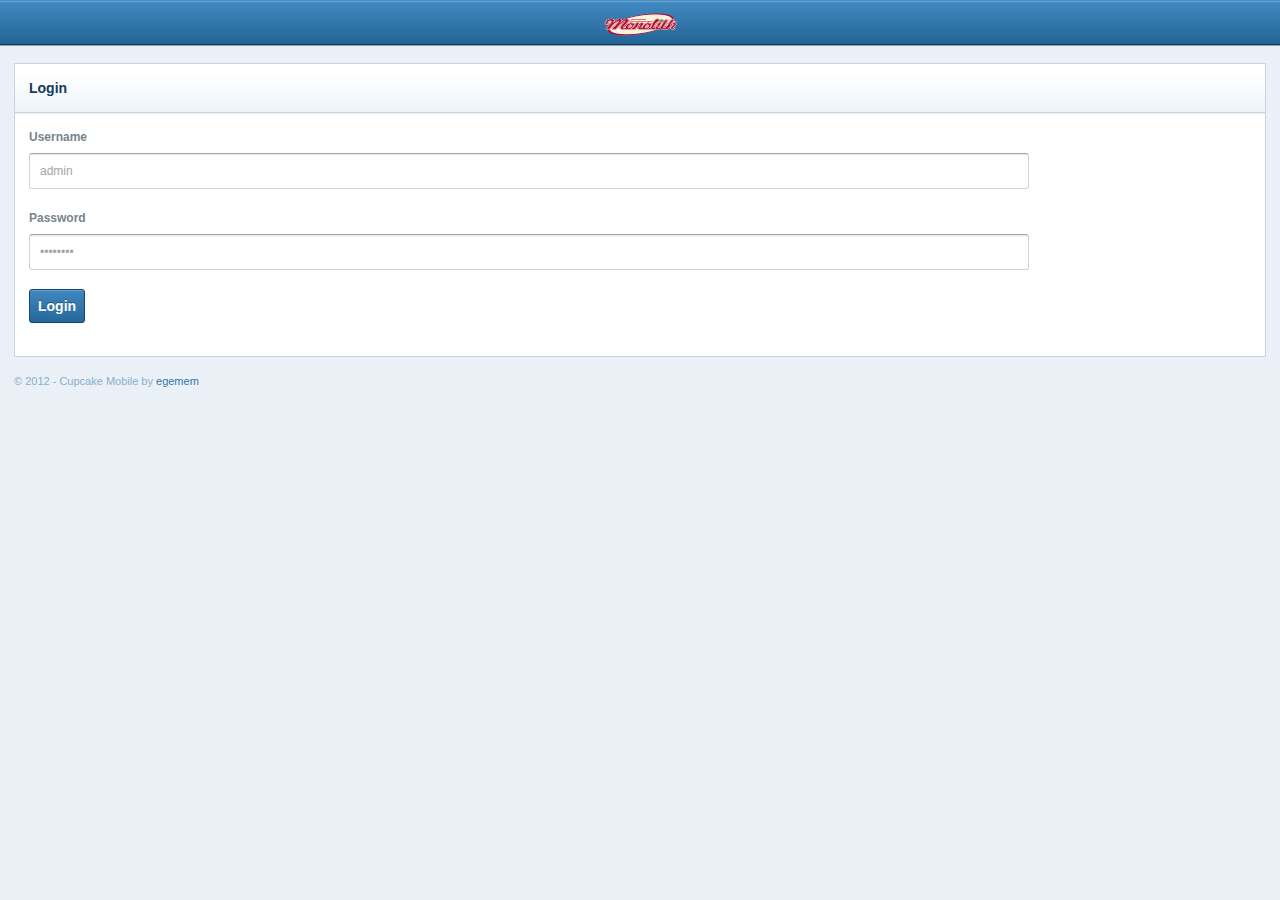
==== index.html @ 6cf37da2 "mobile" ====
<!DOCTYPE html PUBLIC "-//W3C//DTD XHTML 1.0 Transitional//EN" "http://www.w3.org/TR/xhtml1/DTD/xhtml1-transitional.dtd">
<html xmlns="http://www.w3.org/1999/xhtml">
<head>
<meta http-equiv="Content-Type" content="text/html; charset=utf-8" />

<title>Cupcake Admin Mobile</title>
  <meta name="viewport" content="width=device-width,initial-scale=1" />

    <link rel="stylesheet" type="text/css" href="style/reset.css" /> 
    <link rel="stylesheet" type="text/css" href="style/root.css" /> 
    
    <script type="text/javascript" src="js/jquery.min.js"></script>
    <script type="text/javascript" src="js/toogle.js"></script>
    
</head>
<body>


	
    <!-- start header -->
    	<div id="header">
         <a href="#"><img src="img/logo.png" width="77" height="24" alt="logo" class="logo" /></a>
        <div class="clear"></div>
        </div>
    <!-- end header -->
    
    
    <!-- start page -->
    <div class="page">
    
    		
            <div class="simplebox">
            	<h1 class="titleh">Login</h1>
                <div class="content">
                	
                  <form id="form1" name="form1" method="post" action="main.html">
                  		
                    <div class="form-line">
                   	  <label class="st-label">Username</label>
                      <input type="text" name="textfield" id="textfield"  style=" width:80%;" value="admin" />
                    </div>
                  		
                    <div class="form-line">
                   	  <label class="st-label">Password</label>
                      <input type="password" name="textfield" id="textfield2"  style=" width:80%;" value="password"/>
                    </div>
                  		
                    
                    <div class="form-line">
                    <input type="submit" name="button" id="button" value="Login" class="submit-button" />
                    </div>

                  </form>
                  
                </div>
      </div>
            
            
            
            
            
            
            
            <!-- start footer -->
            <div class="footer">
            © 2012 - Cupcake Mobile by <a href="http://themeforest.net/user/egemem" target="_blank">egemem</a>
            </div>
            <!-- end footer -->
            
            
    
    <div class="clear"></div>
    </div>
    <!-- end page -->
	
    
    
    
    
</body>
</html>
---- style/root.css ----
/*================================================================================
	Item Name: Cupcake Mobile
	Description: User-Friendly Admin Template
	Author: Egemen Kapusuz
	Author URL: http://www.themeforest.net/user/egemem
	License: http://www.gnu.org/licenses/gpl-3.0.html

	1.	GENERAL
	2.	TYPOGRAPHY
	3.	HEADER
	4.	PROFILE BOX
	5.	MENU
	6.	FOOTER
	7.	FORM ELEMENTS
	8.	STATISTICS
	9.	GALLERY
	10.	LIST MENU
	11.	ERROR PAGE
	12.	ALERT BOXES
	13.	TABLE
	14.	SEARCH BOX

================================================================================*/


/*==============================================================================*/
/*	1.	GENERAL
/*==============================================================================*/
body{
	background:url(../img/bodybg.png);
	font-size:12px;
	color:#78858D;
	line-height:20px;
	font-family:Arial, Helvetica, sans-serif;}
a{ color:#3175AA;}

a:hover{ color:#333;}
.page{
	padding:17px 14px;}
.simplebox{
	margin-bottom:14px;}
.simplebox .titleh{
	background:#fff url(../img/gra-linear.png) repeat-x bottom;
	color:#133D59;
	padding:14px 14px;
	border:1px solid #C1D6E6;
	border-bottom:none;
	font-size:14px;}
.content{
	background:#fff url(../img/dto-gray.png) repeat-x top;
	border-top:1px solid #92B8D3;
	border:1px solid #C1D6E6;
	padding:14px;}
.contentBox{
	background:#fff url(../img/dto-gray.png) repeat-x top;
	border-top:1px solid #92B8D3;
	border:1px solid #C1D6E6;
	padding:14px;
	display:none;}

.topbutton{
	border:1px solid #92B8D3;
	margin-bottom:20px;
	border-radius:4px;
	text-align:center;
	background:#fff url(../img/gra-linear.png) repeat-x bottom;}
.topbutton a{
	display:block;
	padding:13px;
	font-weight:bold;}
.topbutton span{
	background:url(../img/page-top.png) no-repeat left;
	padding:0px 20px;}
.topbutton a:hover{
	color:#17486C;}

/*==============================================================================*/
/*	2.	TYPOGRAPHY
/*==============================================================================*/
h1{
	font-size:21px;
	color:#2C6DA3;
	padding:7px 0 13px 0;}
h2{
	font-size:19px;
	color:#2C6DA3;
	padding:7px 0 13px 0;}
h3{
	font-size:17px;
	color:#2C6DA3;
	padding:7px 0 13px 0;}
h4{
	font-size:15px;
	color:#2C6DA3;
	padding:7px 0 13px 0;}
h5{
	font-size:13px;
	color:#2C6DA3;
	padding:7px 0 13px 0;}

blockquote{
	background:#FFF9DB;
	border:1px solid #F3D97E;
	border-left:7px solid #F3D97F;
	font-size:12px;
	color:#988833;
	line-height:17px;
	padding:10px;
	margin:13px 0px;
	border-radius:3px;}

.list-plus{
	color:#64727C;
	padding:5px 10px;}
	
.list-plus li{
	display:block;
	background:url(../img/icons/mini/plus.gif) no-repeat left 7px;
	padding-left:13px;
	line-height:17px;
	padding-top:2px;
	padding-bottom:8px;}

.list-arrow{
	color:#64727C;
	padding:5px 10px;}
	
.list-arrow li{
	display:block;
	background:url(../img/icons/mini/arrow.png) no-repeat left 7px;
	padding-left:13px;
	line-height:17px;
	padding-top:2px;
	padding-bottom:8px;}

/*==============================================================================*/
/*	3.	HEADER
/*==============================================================================*/
#header{
	background:url(../img/header-bg.png) repeat-x bottom;
	height:46px;
	position:relative;
	text-align:center;}
#header .logo{
	margin-top:12px;}

#header .button{
	display:block;
	background:url(../img/header-button.png) no-repeat 0px 0px;
	width:34px;
	position:absolute;
	height:23px;
	padding-top:9px;}
#header .button:hover{
	background:url(../img/header-button.png) no-repeat 0px -32px;}
#header .button:active{
	background:url(../img/header-button.png) no-repeat 0px -64px;}
.back{
	top:7px;
	left:9px;}
.search{
	right:46px;
	top:7px;}
.create{
	top:7px;
	right:9px;}

/*==============================================================================*/
/*	4.	PROFILE BOX
/*==============================================================================*/
.profilebox{
	background:#fff url(../img/gra-linear.png) repeat-x bottom;
	border:1px solid #C1D6E6;
	font-size:14px;
	border-radius:3px;
	padding:12px 10px;
	color:#143D5B;
	position:relative;
	line-height:19px;
	margin-bottom:14px;}
.profilebox .avatar{
	float:left;
	margin-right:8px;}
.profilebox .logout{
	position:absolute;
	width:30px;
	height:30px;
	background:url(../img/close-icon.png) no-repeat center;
	text-indent:-9999px;
	right:8px;
	top:8px;}
.profilebox .logout:hover{
	background:url(../img/close-icon2.png) no-repeat center;}

/*==============================================================================*/
/*	5.	MENU
/*==============================================================================*/
#menu{
	border-top:1px solid #C1D6E6;
	padding-bottom:14px;
	font-size:14px;}
#menu li{
	display:block;
	border:1px solid #C1D6E6;
	border-top:none;
	background:#fff;
	position:relative;}
#menu li a{
	display:block;
	position:relative;
	padding:17px;
	color:#154364;
	font-weight:bold;
	padding-left:54px;
	padding-right:15px;}
#menu li .m-icon{
	position:absolute;
	left:14px;
	top:15px;}
#menu li a b{
	display:block;
	font:bold 14px Arial, Helvetica, sans-serif;
	background:url(../img/arrow-ts.png) no-repeat right;}
#menu li a:hover{
	background:#4088C0 url(../img/menu-hover.png) repeat-x bottom;
	color:#4088C0;}
#menu li a:hover b{
	background:url(../img/arrow-ts-hover.png) no-repeat right;
	color:#fff;}
#menu li a span{
	font-weight:bold;
	color:#fff;
	background:#3277AB;
	padding:3px 5px;
	border-radius:2px;
	margin-left:10px;}
#menu li a:hover span{
	background:#EAF0F6;
	color:#3277AB;}
#menu li a .red{
	background:#E76463;}

/*==============================================================================*/
/*	6.	FOOTER
/*==============================================================================*/
.footer{
	color:#86AECD;
	font-size:11px;}



/*==============================================================================*/
/*	7.	FORM ELEMENTS
/*==============================================================================*/
label{ margin-right:7px;}

input, select, textarea{
	border:1px solid #D1D3D3;
	border-top:1px solid #A5A6A6;
	color:#A5A5A5;
	font:12px Arial, Helvetica, sans-serif;
	background:#fff url(../img/input-bg.png) repeat-x top;
	border-radius:3px;
	padding:10px;
	margin-right:7px;}
.form-line{
	padding-bottom:19px;}
.camera{
	padding-bottom:19px;
	margin-left:auto; 
	margin-right:auto; 
	width:260px;}
.cameraFrame{
	width:340px;
	height:260px}
.st-label{
	display:block;
	font-weight:bold;
	padding-bottom:6px;}

.buton{
	margin-left:40%;
	font:14px Arial, Helvetica, sans-serif;
	color:#FFFFFF;
	border:1px solid #17486C;
	font-weight:bold;
	text-shadow: 0px -1px #1C5580;
	padding:8px;
	border-radius:3px;
	background:#246597 url(../img/blue-button.png) repeat-x top;}
.buton:hover{
	border:1px solid #113753;}
.buton:active{
	box-shadow: inset 0 0 0.5em #17486C;}

.submit-button{
	font:14px Arial, Helvetica, sans-serif;
	color:#FFFFFF;
	border:1px solid #17486C;
	font-weight:bold;
	text-shadow: 0px -1px #1C5580;
	padding:8px;
	border-radius:3px;
	background:#246597 url(../img/blue-button.png) repeat-x top;}
.submit-button:hover{
	border:1px solid #113753;}
.submit-button:active{
	box-shadow: inset 0 0 0.5em #17486C;}
.reset-button{
	font:14px Arial, Helvetica, sans-serif;
	color:#17476C;
	border:1px solid #A3BDD3;
	font-weight:bold;
	text-shadow: 0px -1px #fff;
	padding:8px;
	border-radius:3px;
	background:#fff url(../img/reset-button.png) repeat-x bottom;}
.reset-button:hover{
	border:1px solid #88AAC6;}
.reset-button:active{
	box-shadow: inset 0 0 0.5em #A3BDD3;}

/*==============================================================================*/
/*	8.	STATISTICS
/*==============================================================================*/
.statistics{ padding:0;}
.statistics li{
	border-bottom:1px solid #E3EBF3;
	padding:12px 14px;
	display:block;
	position:relative;}
.statistics li p{
	display:block;
	position:absolute;
	text-align:right;
	right:14px;
	top:12px;}
.statistics .green{ color:#308359;}
.statistics .blue{ color:#4B789A;}
.statistics .red{ color:#CD6557;}

/*==============================================================================*/
/*	9.	GALLERY
/*==============================================================================*/
.get-photo{
	border-bottom:1px solid #E3EBF3;
	padding:10px 0px;}
.get-photo img{
	float:left;
	width:44px;
	height:33px;
	margin-right:8px;}

/*==============================================================================*/
/*	10.	LIST MENU
/*==============================================================================*/
.list-menu{
	border-top:1px solid #C1D6E6;
	padding-bottom:14px;
	font-size:12px;}
.list-menu li{
	display:block;
	border:1px solid #C1D6E6;
	border-top:none;
	background:#fff;}
.list-menu li a{
	display:block;
	position:relative;
	padding:14px;
	color:#154364;
	font-weight:bold;
	padding-left:15px;
	padding-right:15px;}
.list-menu li a b{
	background:url(../img/arrow-ts.png) no-repeat right;
	padding-right:19px;
	display:block;
	font:bold 12px Arial, Helvetica, sans-serif;
	line-height:23px;}
.list-menu li a:hover{
	background:#4088C0 url(../img/menu-hover.png) repeat-x bottom;
	color:#4088C0;}
.list-menu li a:hover b{
	background:url(../img/arrow-ts-hover.png) no-repeat right;
	color:#fff;}
.list-menu li a span{
	font-weight:bold;
	color:#fff;
	background:#3277AB;
	padding:3px 5px;
	border-radius:2px;
	margin-left:10px;}
.list-menu li a:hover span{
	background:#EAF0F6;
	color:#3277AB;}
.list-menu a .red{
	background:#E76463;}

/*==============================================================================*/
/*	11.	ERROR PAGE
/*==============================================================================*/
.error-page{
	text-align:center;
	color:#78858C;}
.error-page h3{
	color:#E76463;
	font-size:14px;
	line-height:21px;
	padding:10px 0px;}
.error-page p{
	border-top:1px solid #E3EBF3;
	border-bottom:1px solid #E3EBF3;
	padding:10px 0px;}
.error-page .buttons{
	padding:20px 0px;}

/*==============================================================================*/
/*	12.	ALERT BOXES
/*==============================================================================*/
.albox{
	font-size:12px;
	line-height:17px;
	box-shadow:0px 1px 0px 0px #F7F7F7;
	position:relative;
	margin:15px 0px;
	padding:14px 42px;
	border-radius:2px;}
.albox .close{
	display:block;
	position:absolute;
	width:30px;
	height:30px;
	text-indent:-9999px;
	right:0;
	top:0;
	background:url(../img/icons/mini/close-opacity-21.png) no-repeat center;}
.albox .close:hover{
	background:url(../img/icons/mini/close-opacity-42.png) no-repeat center;}
.albox .icon{
	position:absolute;
	left:14px;
	top:14px;}
.warningbox{
	background:#FFF8D8 url(../img/icons/error/error.png) no-repeat 14px 14px;
	border:1px solid #F3D97E;
	color:#A68510;}
.succesbox{
	background:#EBF9E2 url(../img/icons/error/accept.png) no-repeat 14px 14px;
	border:1px solid #BEE4A5;
	color:#658C2C;}
.informationbox{
	background:#E9F3F8 url(../img/icons/error/help.png) no-repeat 14px 14px;
	border:1px solid #BBD7E4;
	color:#3876C6;}
.errorbox{
	background:#F8E9E9 url(../img/icons/error/cross.png) no-repeat 14px 14px;
	border:1px solid #E4BBBC;
	color:#BF2C11;}

/*==============================================================================*/
/*	13.	TABLE
/*==============================================================================*/
.tabledata{
	width:100%;
	border:1px solid #C1D6E6;
	background:#fff;}
.tabledata th, .tabledata td{
	border:1px solid #C1D6E6;
	padding:5px;}
.tabledata tbody{border:1px solid #C1D6E6;}
.tabledata thead{
	background:#fff url(../img/gra-linear-with-dot.png) repeat-x bottom;
	border-bottom:1px solid #C1D6E6;
	text-align:left;}

/*==============================================================================*/
/*	14.	SEARCH BOX
/*==============================================================================*/
.searchbox{
	position:relative;
	background:#fff url(../img/gra-linear-with-dot.png) repeat-x bottom;
	border-bottom:1px solid #C1D6E6;
	padding:14px;
	display:none;}
.searchbox form{}
.searchbox .txtbox{
	font:bold 14px Arial, Helvetica, sans-serif;
	width:85%;
	background:#fff url(../img/search-blue.png) no-repeat left;
	padding-left:30px;}
.searchbox .button{
	position:absolute;
	border:0;
	padding:0;
	position:absolute;
	background:red;
	background-image:none;
	top:10px;
	right:14px;}
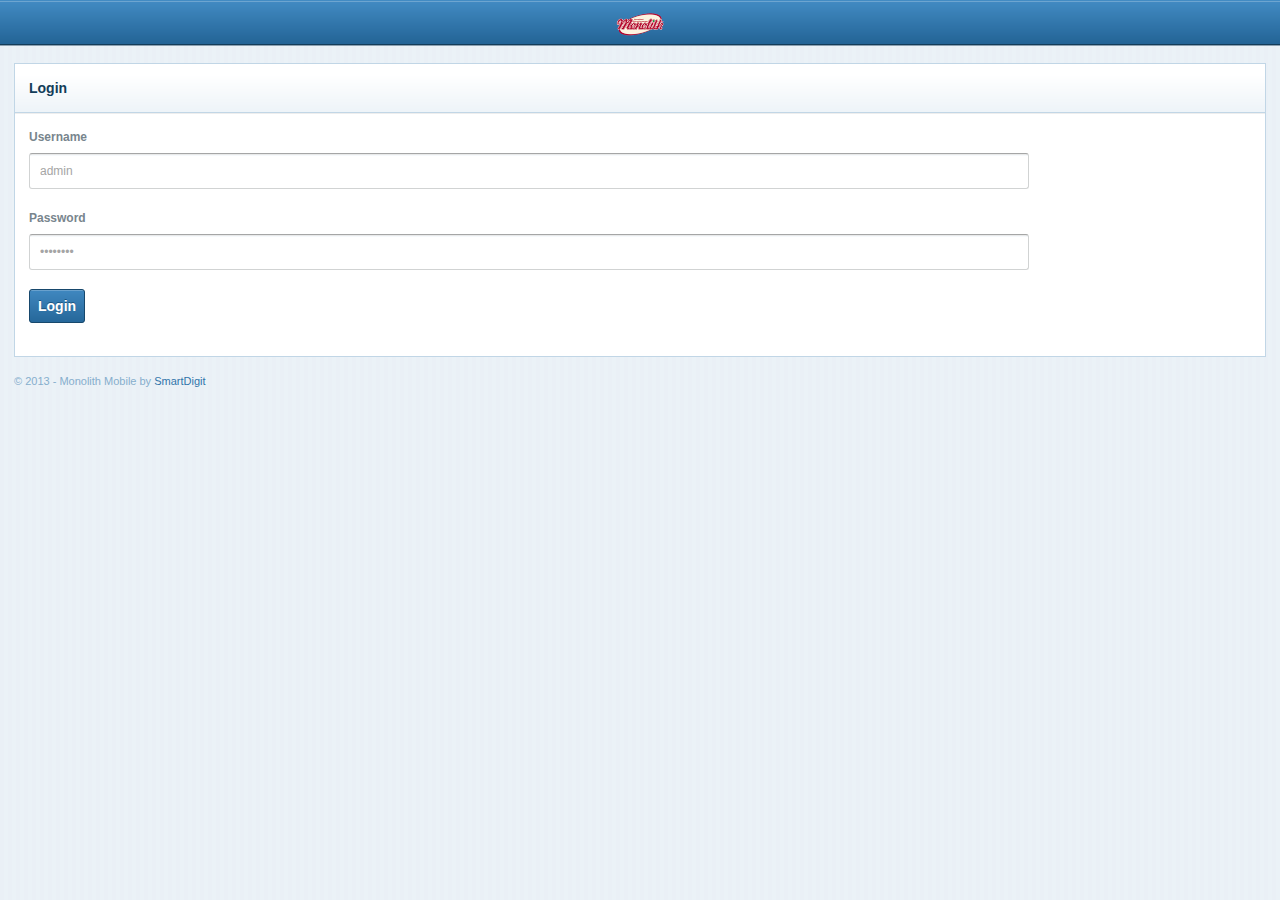
==== commit 11c18ee1: "mobile" ====
--- a/index.html
+++ b/index.html
@@ -1,29 +1,24 @@
 <!DOCTYPE html PUBLIC "-//W3C//DTD XHTML 1.0 Transitional//EN" "http://www.w3.org/TR/xhtml1/DTD/xhtml1-transitional.dtd">
 <html xmlns="http://www.w3.org/1999/xhtml">
 <head>
-<meta http-equiv="Content-Type" content="text/html; charset=utf-8" />
-
-<title>Cupcake Admin Mobile</title>
-  <meta name="viewport" content="width=device-width,initial-scale=1" />
-
+	<meta http-equiv="Content-Type" content="text/html; charset=utf-8" />
+	<meta name="viewport" content="width=device-width,initial-scale=1" />
+	
+	<title>Monolith Mobile</title>
+	
     <link rel="stylesheet" type="text/css" href="style/reset.css" /> 
     <link rel="stylesheet" type="text/css" href="style/root.css" /> 
     
     <script type="text/javascript" src="js/jquery.min.js"></script>
-    <script type="text/javascript" src="js/toogle.js"></script>
-    
+    <script type="text/javascript" src="js/toogle.js"></script>    
 </head>
 <body>
-
-
-	
-    <!-- start header -->
-    	<div id="header">
-         <a href="#"><img src="img/logo.png" width="77" height="24" alt="logo" class="logo" /></a>
+	<!-- start header -->
+    <div id="header">
+		<a href="#"><img src="img/logo.png" width="50" height="24" alt="logo" class="logo" /></a>
         <div class="clear"></div>
-        </div>
+    </div>
     <!-- end header -->
-    
     
     <!-- start page -->
     <div class="page">
@@ -63,7 +58,7 @@
             
             <!-- start footer -->
             <div class="footer">
-            © 2012 - Cupcake Mobile by <a href="http://themeforest.net/user/egemem" target="_blank">egemem</a>
+            © 2013 - Monolith Mobile by <a href="http://smartdigit.pt" target="_blank">SmartDigit</a>
             </div>
             <!-- end footer -->
             
--- a/style/root.css
+++ b/style/root.css
@@ -245,9 +245,8 @@
 /*==============================================================================*/
 .footer{
 	color:#86AECD;
-	font-size:11px;}
-
-
+	font-size:11px;
+}
 
 /*==============================================================================*/
 /*	7.	FORM ELEMENTS
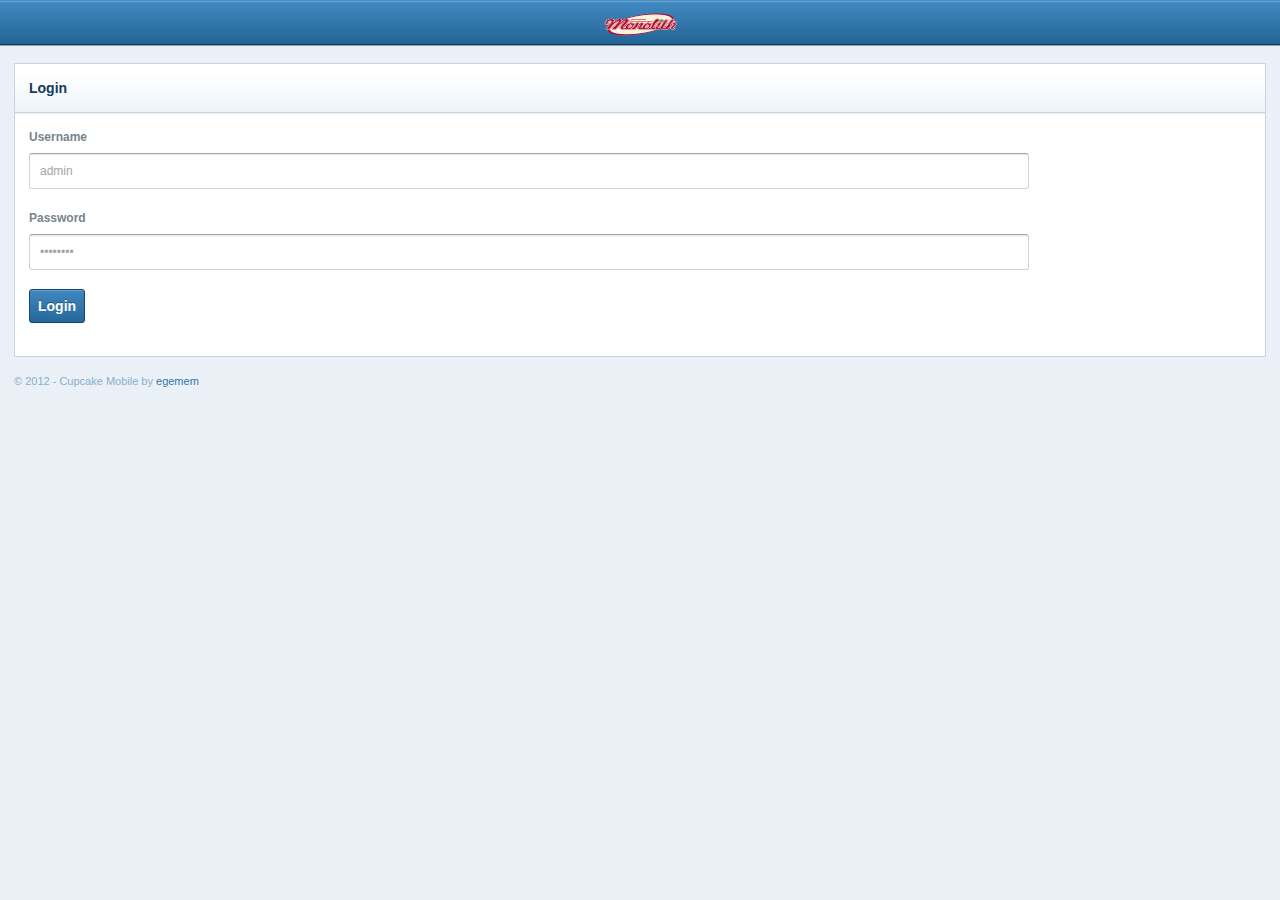
==== commit bc49705a: "Revert "mobile"" ====
--- a/index.html
+++ b/index.html
@@ -1,24 +1,29 @@
 <!DOCTYPE html PUBLIC "-//W3C//DTD XHTML 1.0 Transitional//EN" "http://www.w3.org/TR/xhtml1/DTD/xhtml1-transitional.dtd">
 <html xmlns="http://www.w3.org/1999/xhtml">
 <head>
-	<meta http-equiv="Content-Type" content="text/html; charset=utf-8" />
-	<meta name="viewport" content="width=device-width,initial-scale=1" />
-	
-	<title>Monolith Mobile</title>
-	
+<meta http-equiv="Content-Type" content="text/html; charset=utf-8" />
+
+<title>Cupcake Admin Mobile</title>
+  <meta name="viewport" content="width=device-width,initial-scale=1" />
+
     <link rel="stylesheet" type="text/css" href="style/reset.css" /> 
     <link rel="stylesheet" type="text/css" href="style/root.css" /> 
     
     <script type="text/javascript" src="js/jquery.min.js"></script>
-    <script type="text/javascript" src="js/toogle.js"></script>    
+    <script type="text/javascript" src="js/toogle.js"></script>
+    
 </head>
 <body>
-	<!-- start header -->
-    <div id="header">
-		<a href="#"><img src="img/logo.png" width="50" height="24" alt="logo" class="logo" /></a>
+
+
+	
+    <!-- start header -->
+    	<div id="header">
+         <a href="#"><img src="img/logo.png" width="77" height="24" alt="logo" class="logo" /></a>
         <div class="clear"></div>
-    </div>
+        </div>
     <!-- end header -->
+    
     
     <!-- start page -->
     <div class="page">
@@ -58,7 +63,7 @@
             
             <!-- start footer -->
             <div class="footer">
-            © 2013 - Monolith Mobile by <a href="http://smartdigit.pt" target="_blank">SmartDigit</a>
+            © 2012 - Cupcake Mobile by <a href="http://themeforest.net/user/egemem" target="_blank">egemem</a>
             </div>
             <!-- end footer -->
             
--- a/style/root.css
+++ b/style/root.css
@@ -245,8 +245,9 @@
 /*==============================================================================*/
 .footer{
 	color:#86AECD;
-	font-size:11px;
-}
+	font-size:11px;}
+
+
 
 /*==============================================================================*/
 /*	7.	FORM ELEMENTS
